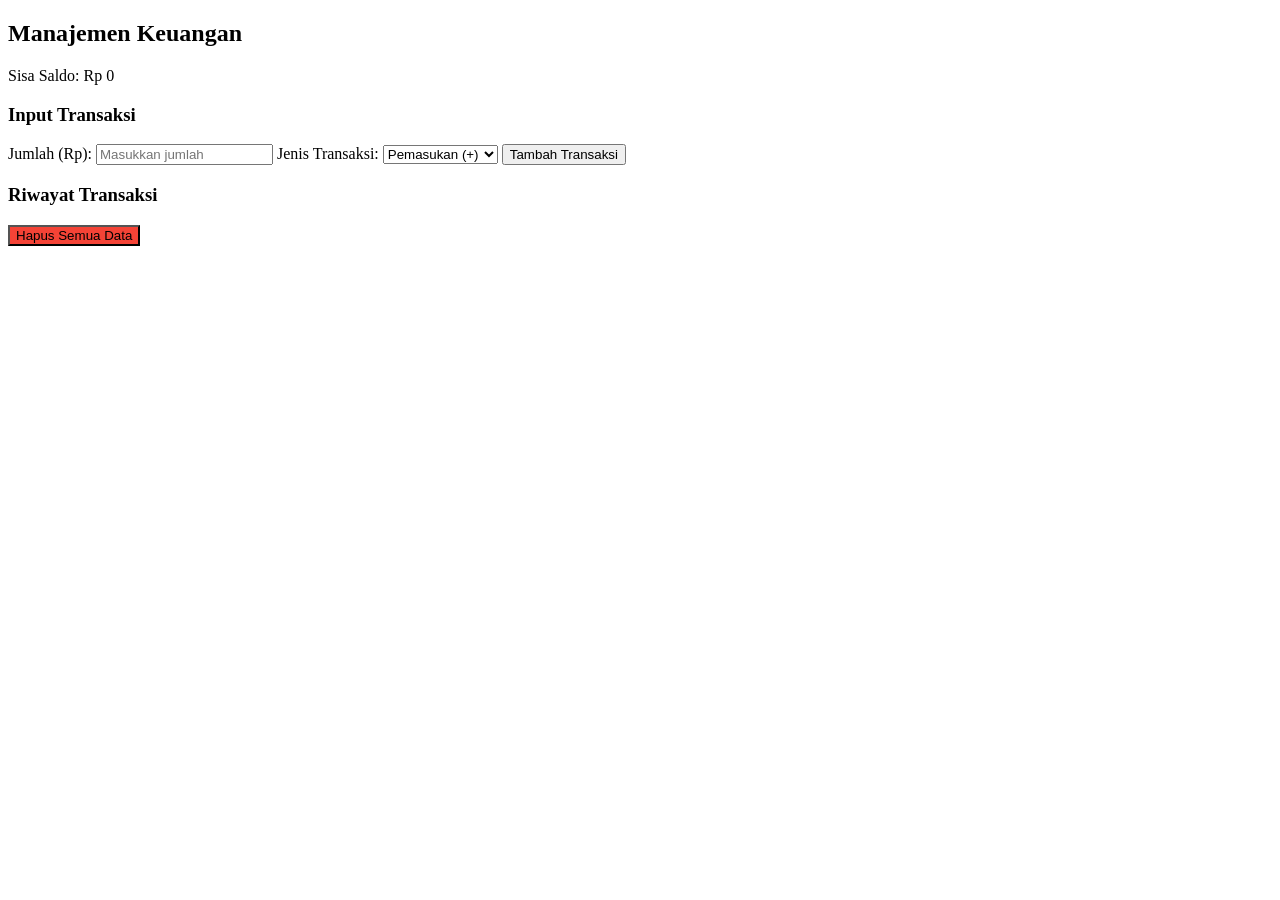
==== keuangan.html @ dcc886f0 "Add keuangan.html file" ====
<!DOCTYPE html>
<html lang="id">
<head>
    <title>Manajemen Keuangan</title>
    <link rel="stylesheet" href="tampilan.css"> 
</head>
<body>

<div class="container">
    <h2>Manajemen Keuangan</h2>

    <p>Sisa Saldo: <span id="saldo" class="income">Rp 0</span></p>

    <h3>Input Transaksi</h3>
    <label for="jumlah">Jumlah (Rp):</label>
    <input type="number" id="jumlah" placeholder="Masukkan jumlah" required>

    <label for="tipe">Jenis Transaksi:</label>
    <select id="tipe">
        <option value="pemasukan">Pemasukan (+)</option>
        <option value="pengeluaran">Pengeluaran (-)</option>
    </select>

    <button onclick="tambahTransaksi()">Tambah Transaksi</button>

    <h3>Riwayat Transaksi</h3>
    <ul id="riwayat">
        </ul>
    
    <button onclick="hapusSemuaData()" style="background-color: #f44336;">Hapus Semua Data</button>
</div>

<script src="sistem.js"></script>

</body>
</html>
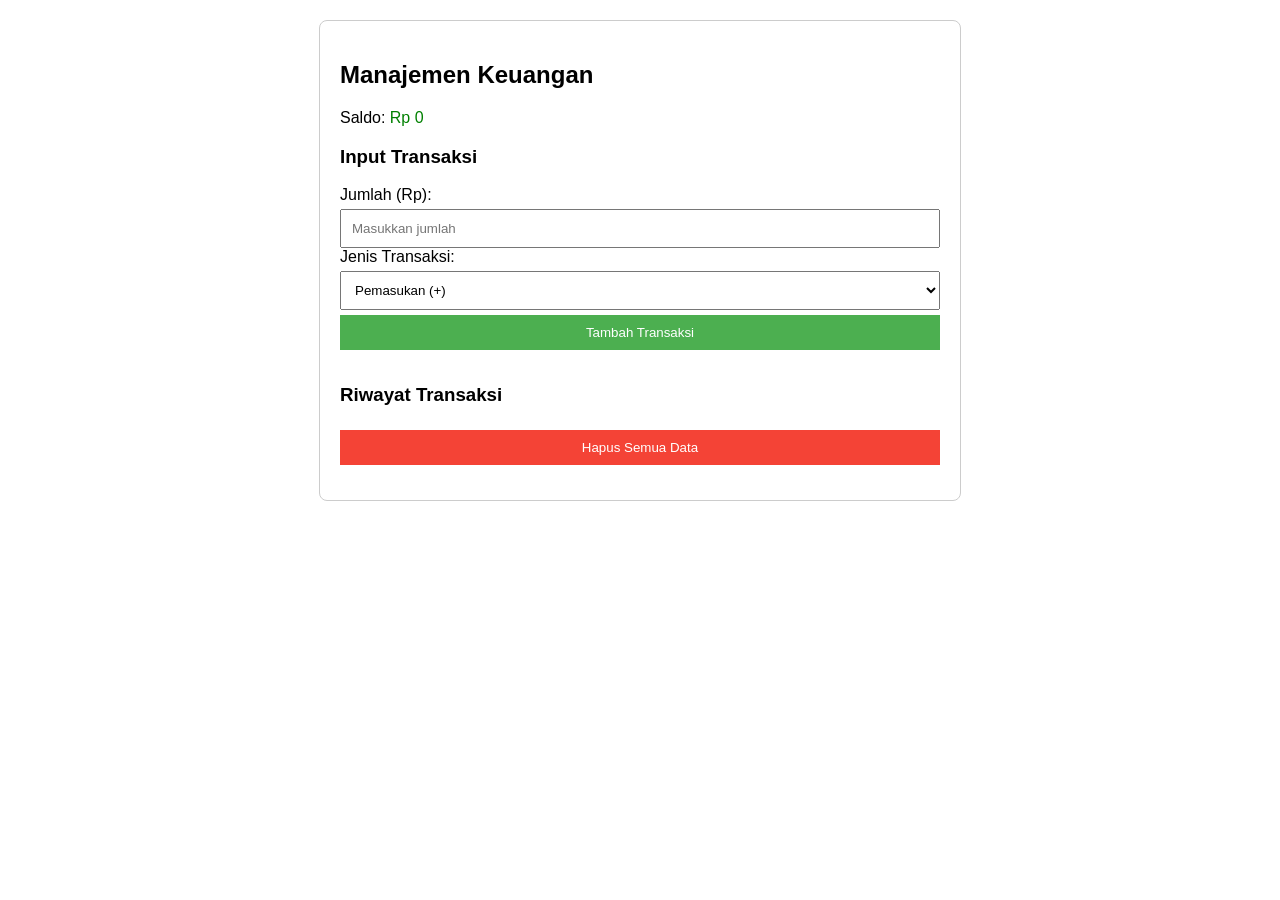
==== commit 9a0acfae: "Change 'Sisa Saldo' to 'Saldo' in keuangan.html" ====
--- a/keuangan.html
+++ b/keuangan.html
@@ -9,7 +9,7 @@
 <div class="container">
     <h2>Manajemen Keuangan</h2>
 
-    <p>Sisa Saldo: <span id="saldo" class="income">Rp 0</span></p>
+    <p>Saldo: <span id="saldo" class="income">Rp 0</span></p>
 
     <h3>Input Transaksi</h3>
     <label for="jumlah">Jumlah (Rp):</label>
--- a/tampilan.css
+++ b/tampilan.css
@@ -0,0 +1,46 @@
+select {
+    padding: 10px;
+    margin-top: 5px; 
+    width: 100%; 
+    box-sizing: border-box;
+}
+
+body { 
+    font-family: sans-serif; 
+    margin: 20px;
+}
+
+.container { 
+    max-width: 600px; 
+    margin: auto; 
+    padding: 20px; 
+    border: 1px solid #ccc; 
+    border-radius: 8px; 
+}
+
+input[type="number"], button { 
+    padding: 10px; 
+    margin-top: 5px; 
+    width: 100%; 
+    box-sizing: border-box; 
+}
+
+button { 
+    background-color: #4CAF50; 
+    color: white; 
+    border: none; 
+    cursor: pointer; 
+    margin-bottom: 15px; 
+}
+
+button:hover { 
+    background-color: #45a049; 
+}
+
+.income { 
+    color: green; 
+}
+
+.expense { 
+    color: red; 
+}
